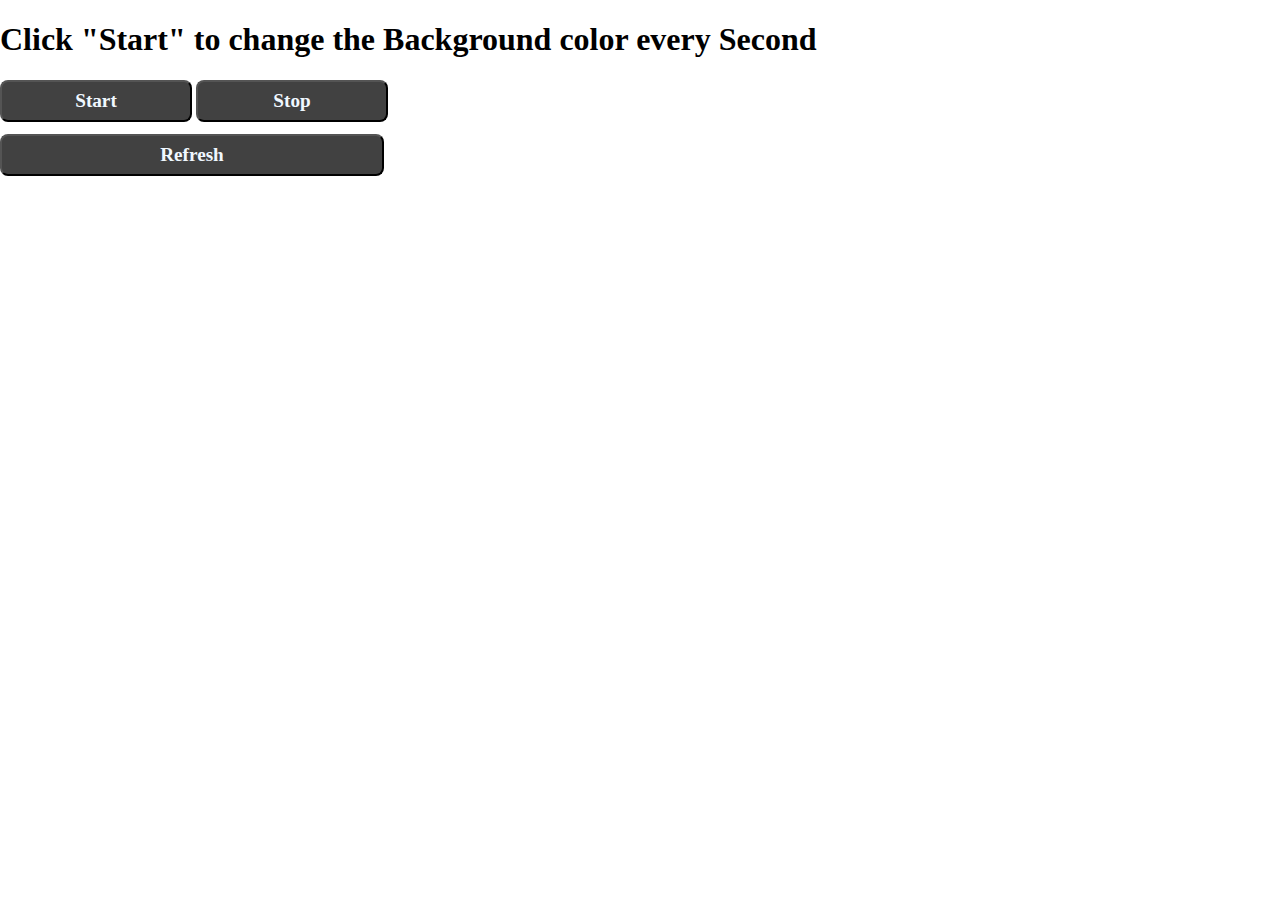
==== 01_Color_Changing/index.html @ 6d161910 "Initial Commit" ====
<!DOCTYPE html>
<html lang="en">
  <head>
    <meta charset="UTF-8" />
    <meta name="viewport" content="width=device-width, initial-scale=1.0" />
    <title>Color Changer</title>
   <link rel="stylesheet" href="style.css">
  </head>
  <body>
    <h1>Click "Start" to change the Background color every Second</h1>
    <div class="container1">
      <button id="start">Start</button>
      <button id="stop">Stop</button>
    </div>
    <div class="container2">
      <a
        style="text-decoration: none; color: aliceblue"
        href="javascript:location.reload()"
        ><button>Refresh</button></a
      >
    </div>
  </body>
  <script src="script.js"></script>
</html>
---- 01_Color_Changing/style.css ----
body {
  margin: 0 auto;
}
button {
  width: 15%;
  background-color: #414141;
  color: aliceblue;
  padding: 0.5rem 0;
  border-radius: 8px;
  font-family: Cambria, Cochin, Georgia, Times, "Times New Roman", serif;
  font-size: larger;
  font-weight: bold;
}
#name {
  font-size: 150px;
  font-family: Cambria, Cochin, Georgia, Times, "Times New Roman", serif;
  font-weight: bold;
}
.container2 {
  margin-top: 12px;
  width: 200%;
}
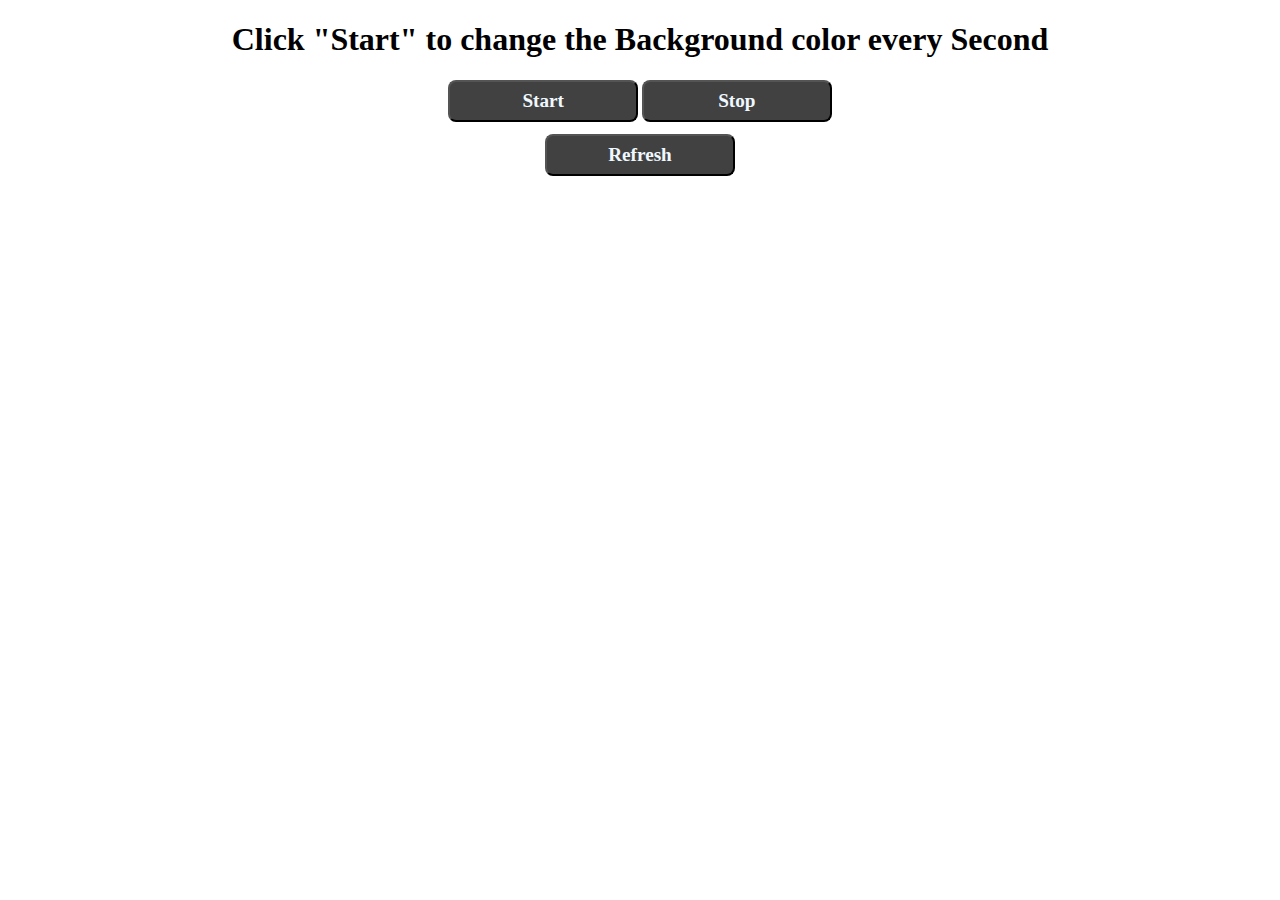
==== commit 337771bd: "showing bg-coloe hex code" ====
--- a/01_Color_Changing/index.html
+++ b/01_Color_Changing/index.html
@@ -19,6 +19,7 @@
         ><button>Refresh</button></a
       >
     </div>
+      <h1 id="color-code">Background-Color:&nbsp;</h1>
   </body>
   <script src="script.js"></script>
 </html>
--- a/01_Color_Changing/style.css
+++ b/01_Color_Changing/style.css
@@ -1,5 +1,9 @@
 body {
-  margin: 0 auto;
+  /* margin: auto; */
+  text-align: center;
+  /* display: flex;
+  justify-content: center;
+  align-items: center; */
 }
 button {
   width: 15%;
@@ -17,6 +21,14 @@
   font-weight: bold;
 }
 .container2 {
-  margin-top: 12px;
-  width: 200%;
+  margin: 12px 0 20px 0px;
 }
+
+#color-code {
+  /* border: 2px solid red; */
+  border-radius: 0.5rem;
+  padding: 0.5rem;
+  margin-top: 12%;
+  display: inline;
+  background-color: whitesmoke;
+}